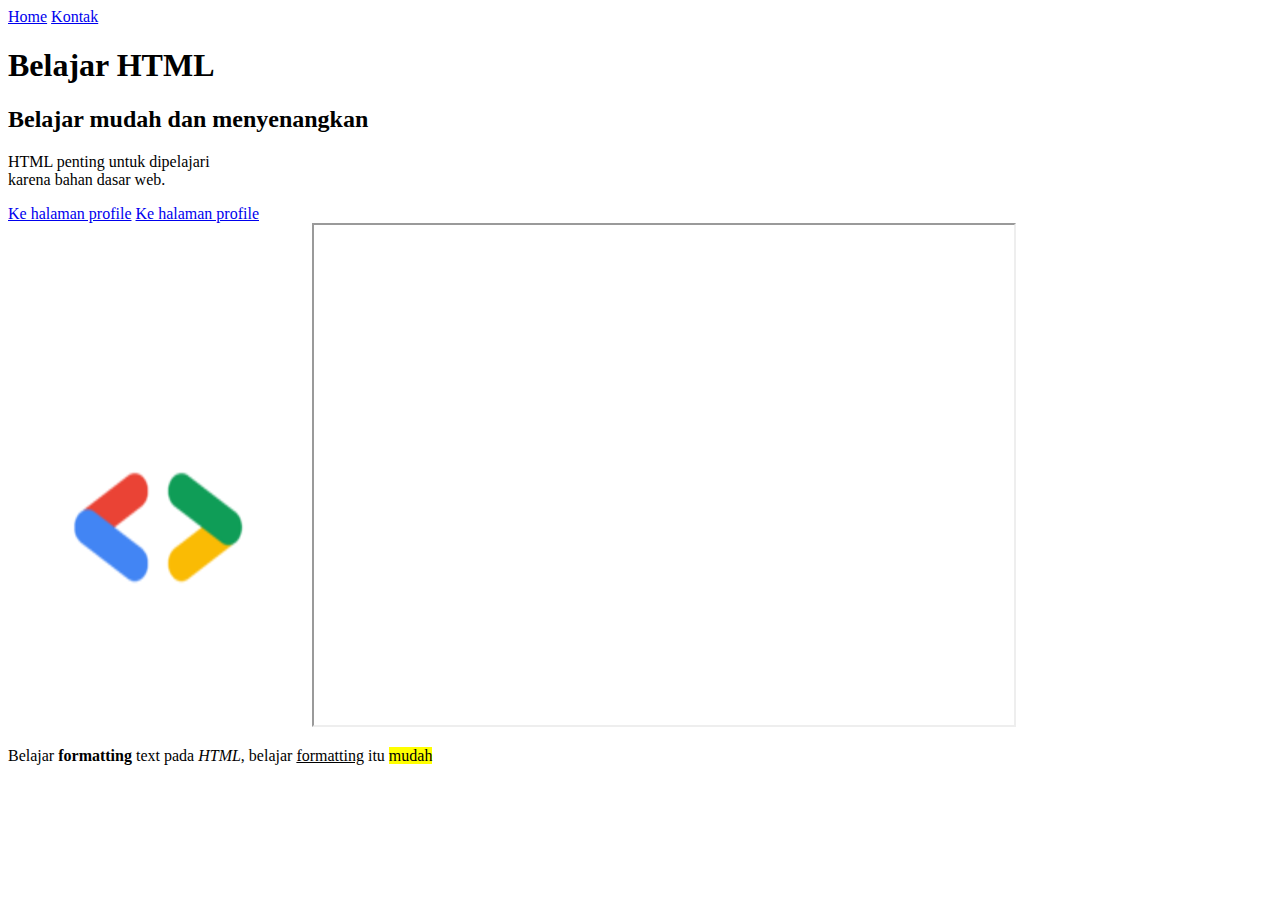
==== index.html @ 3122d0e8 "Improve, dari repository html-web-intro" ====
<!DOCTYPE html>
<html>
    <head>
        <title>Halo world!</title>
        <meta charset="UTF-8">
    </head>
    <body>
        <!-- Menu web -->
        <div>
            <a href="index.html">Home</a>
            <a href="halaman/kontak.html">Kontak</a>
        </div>

        <!-- Bagian judul utama -->
        <div>
            <h1>Belajar HTML</h1>
            <h2>Belajar mudah dan menyenangkan</h2>
            <p>HTML penting untuk dipelajari <br>karena <span>bahan dasar</span> web.</p>
        </div>
        
        <!-- Berisi konten -->
        <div>
            <a href="https://arkademy.com">Ke halaman profile</a>
            <a href="https://arkademy.com" target="_blank">Ke halaman profile</a>
        </div>

        <!-- Image, iframe, formatting -->
        <div>
            <img src="gambar/webdev.png" alt="Profile Picture" height="400px" width="300px">
            <iframe src="https://arkademy.com" height="500" width="700"></iframe>
            <p>Belajar <b>formatting</b> text pada <i>HTML</i>, belajar <u>formatting</u> itu <mark>mudah</mark></p>
        </div>
    </body>
</html>
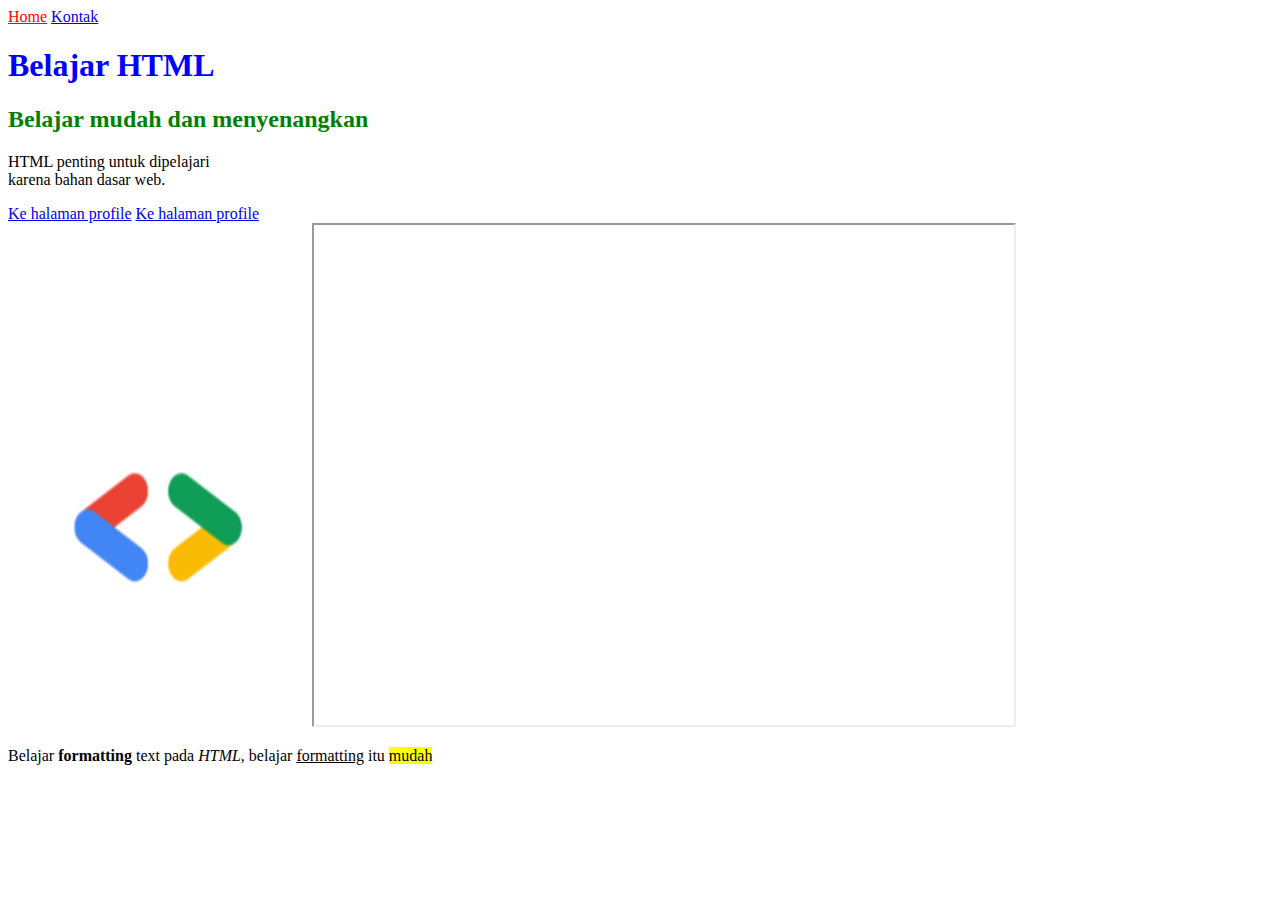
==== commit e063baab: "Menghubungkan file css, inline internal external" ====
--- a/index.html
+++ b/index.html
@@ -3,11 +3,17 @@
     <head>
         <title>Halo world!</title>
         <meta charset="UTF-8">
+        <style>
+            h1 {
+                color: blue;
+            }
+        </style>
+        <link rel="stylesheet" href="style.css">
     </head>
     <body>
         <!-- Menu web -->
         <div>
-            <a href="index.html">Home</a>
+            <a href="index.html" style="color: red;">Home</a>
             <a href="halaman/kontak.html">Kontak</a>
         </div>
 
--- a/style.css
+++ b/style.css
@@ -0,0 +1,3 @@
+h2 {
+    color: green;
+}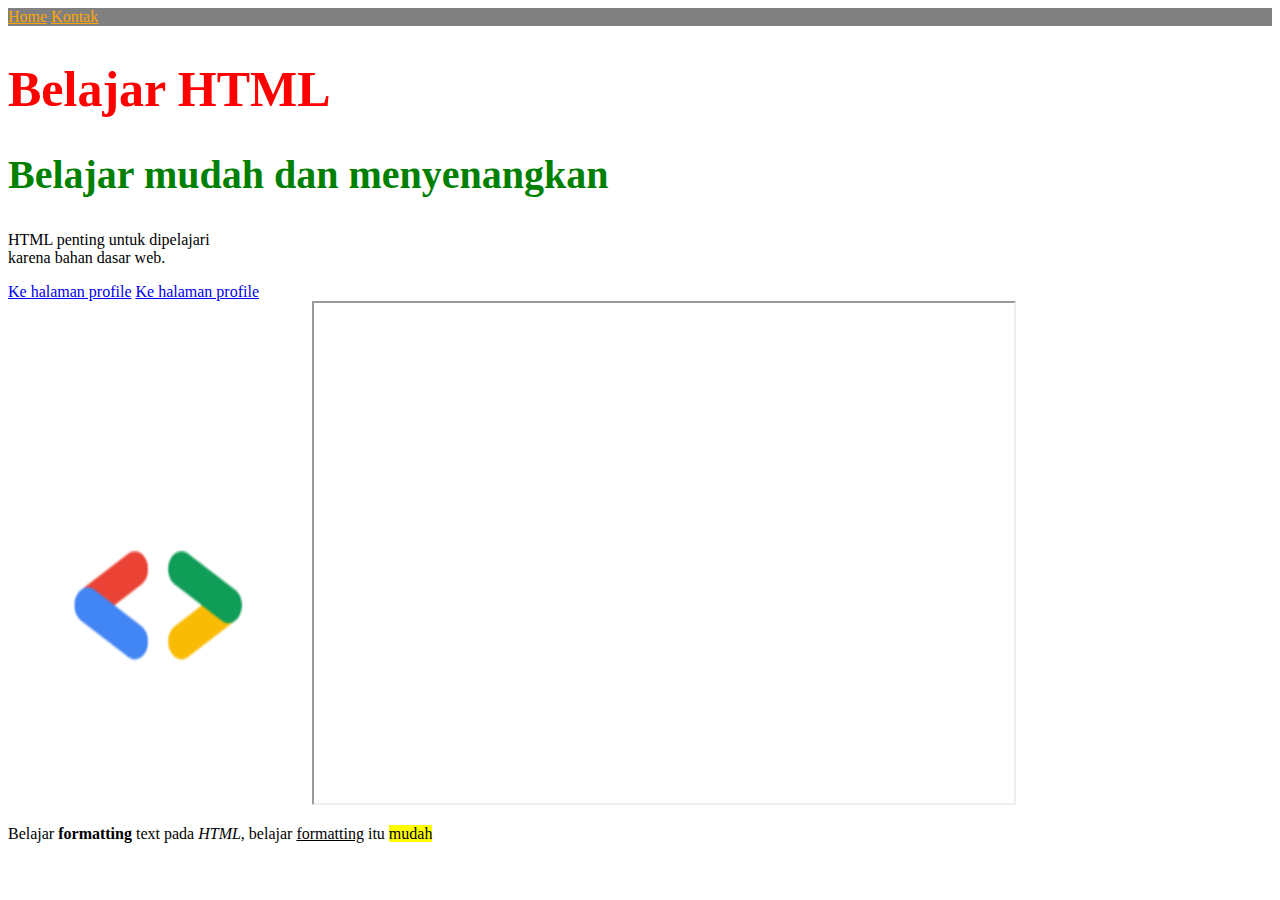
==== commit 94ec2039: "Selector, id & class" ====
--- a/index.html
+++ b/index.html
@@ -3,18 +3,13 @@
     <head>
         <title>Halo world!</title>
         <meta charset="UTF-8">
-        <style>
-            h1 {
-                color: blue;
-            }
-        </style>
         <link rel="stylesheet" href="style.css">
     </head>
     <body>
         <!-- Menu web -->
-        <div>
-            <a href="index.html" style="color: red;">Home</a>
-            <a href="halaman/kontak.html">Kontak</a>
+        <div id="menu-web">
+            <a href="index.html" class="menu-item">Home</a>
+            <a href="halaman/kontak.html" class="menu-item">Kontak</a>
         </div>
 
         <!-- Bagian judul utama -->
--- a/style.css
+++ b/style.css
@@ -1,3 +1,17 @@
+h1 {
+    color: red;
+    font-size: 50px;
+}
+
 h2 {
     color: green;
+    font-size: 40px;
+}
+
+.menu-item {
+    color: orange;
+}
+
+#menu-web {
+    background-color: grey;
 }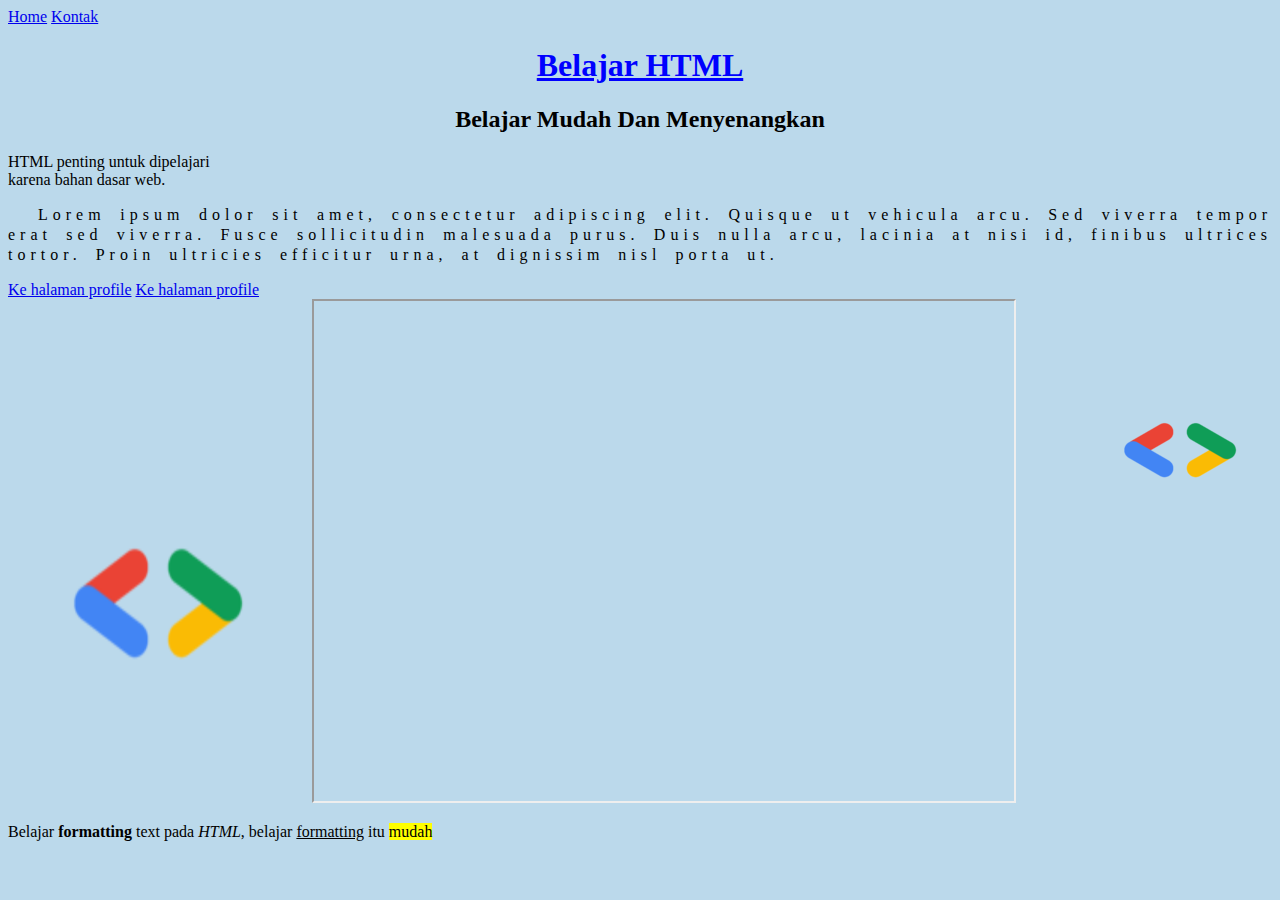
==== commit 468a0bbc: "Text pada css" ====
--- a/index.html
+++ b/index.html
@@ -17,6 +17,11 @@
             <h1>Belajar HTML</h1>
             <h2>Belajar mudah dan menyenangkan</h2>
             <p>HTML penting untuk dipelajari <br>karena <span>bahan dasar</span> web.</p>
+            <p id="text-panjang">Lorem ipsum dolor sit amet, consectetur adipiscing elit.
+            Quisque ut vehicula arcu. Sed viverra tempor erat sed viverra.
+            Fusce sollicitudin malesuada purus. Duis nulla arcu, lacinia
+            at nisi id, finibus ultrices tortor. Proin ultricies efficitur
+            urna, at dignissim nisl porta ut.</p>
         </div>
         
         <!-- Berisi konten -->
--- a/style.css
+++ b/style.css
@@ -1,17 +1,27 @@
+body {
+    /* background-color: rgb(187, 217, 235);
+    background-image: url("gambar/webdev.png");
+    background-repeat: no-repeat;
+    background-attachment: fixed;
+    background-position: right; */
+    background: rgb(187, 217, 235) url("gambar/webdev.png") no-repeat fixed right;
+}
+
 h1 {
-    color: red;
-    font-size: 50px;
+    color: blue;
+    text-align: center;
+    text-decoration: underline;
 }
 
 h2 {
-    color: green;
-    font-size: 40px;
+    text-align: center;
+    text-transform: capitalize;
 }
 
-.menu-item {
-    color: orange;
-}
-
-#menu-web {
-    background-color: grey;
+#text-panjang {
+    text-align: justify;
+    text-indent: 30px;
+    letter-spacing: 5px;
+    line-height: 20px;
+    word-spacing: 5px;
 }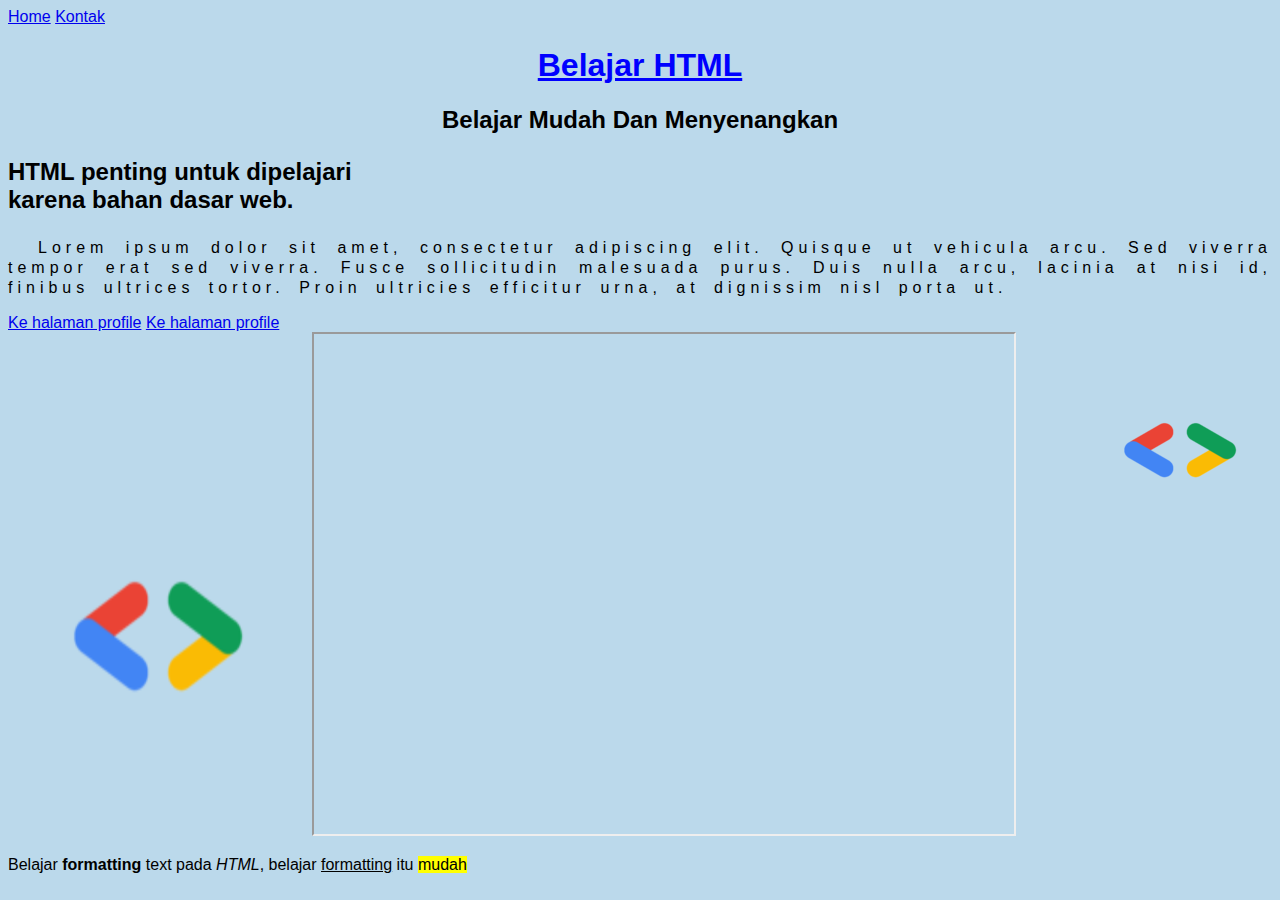
==== commit b2b5c49d: "Font pada css" ====
--- a/index.html
+++ b/index.html
@@ -16,7 +16,8 @@
         <div>
             <h1>Belajar HTML</h1>
             <h2>Belajar mudah dan menyenangkan</h2>
-            <p>HTML penting untuk dipelajari <br>karena <span>bahan dasar</span> web.</p>
+            <p id="text-pendek">HTML penting untuk dipelajari <br>karena
+            <span>bahan dasar</span> web.</p>
             <p id="text-panjang">Lorem ipsum dolor sit amet, consectetur adipiscing elit.
             Quisque ut vehicula arcu. Sed viverra tempor erat sed viverra.
             Fusce sollicitudin malesuada purus. Duis nulla arcu, lacinia
--- a/style.css
+++ b/style.css
@@ -5,6 +5,7 @@
     background-attachment: fixed;
     background-position: right; */
     background: rgb(187, 217, 235) url("gambar/webdev.png") no-repeat fixed right;
+    font-family: sans-serif;
 }
 
 h1 {
@@ -18,6 +19,11 @@
     text-transform: capitalize;
 }
 
+#text-pendek {
+    font-size: 24px;
+    font-weight: bold;
+}
+
 #text-panjang {
     text-align: justify;
     text-indent: 30px;
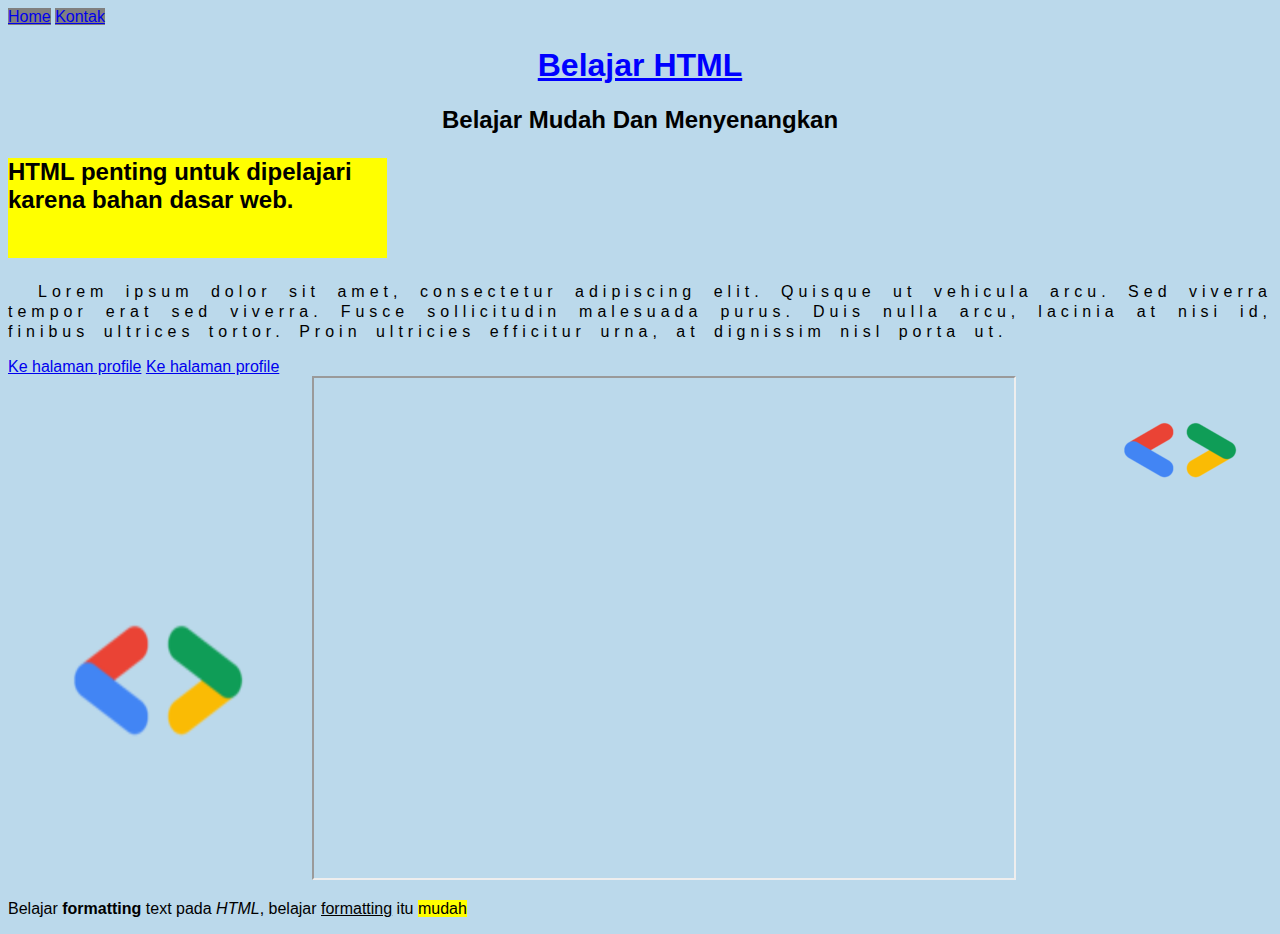
==== commit 62d4aca7: "Dimensi elemen, modifikasi lebar tinggi elemen/tag" ====
--- a/index.html
+++ b/index.html
@@ -16,8 +16,8 @@
         <div>
             <h1>Belajar HTML</h1>
             <h2>Belajar mudah dan menyenangkan</h2>
-            <p id="text-pendek">HTML penting untuk dipelajari <br>karena
-            <span>bahan dasar</span> web.</p>
+            <p id="text-pendek">HTML penting untuk dipelajari karena
+            bahan dasar web.</p>
             <p id="text-panjang">Lorem ipsum dolor sit amet, consectetur adipiscing elit.
             Quisque ut vehicula arcu. Sed viverra tempor erat sed viverra.
             Fusce sollicitudin malesuada purus. Duis nulla arcu, lacinia
--- a/style.css
+++ b/style.css
@@ -22,6 +22,11 @@
 #text-pendek {
     font-size: 24px;
     font-weight: bold;
+    background: yellow;
+    width: 50%;
+    height: 200px;
+    max-width: 30%;
+    max-height: 100px;
 }
 
 #text-panjang {
@@ -30,4 +35,28 @@
     letter-spacing: 5px;
     line-height: 20px;
     word-spacing: 5px;
+}
+
+
+/* kondisi normal */
+.menu-item:link {
+    background: grey;
+}
+
+/* kondisi link dikunjungi */
+.menu-item:visited {
+    background: grey;
+    color: aqua;
+}
+
+/* mouse berada di atas link */
+.menu-item:hover {
+    background: green;
+    color: yellow;
+}
+
+/* link sedang di klik */
+.menu-item:active {
+    background: red;
+    color: white;
 }